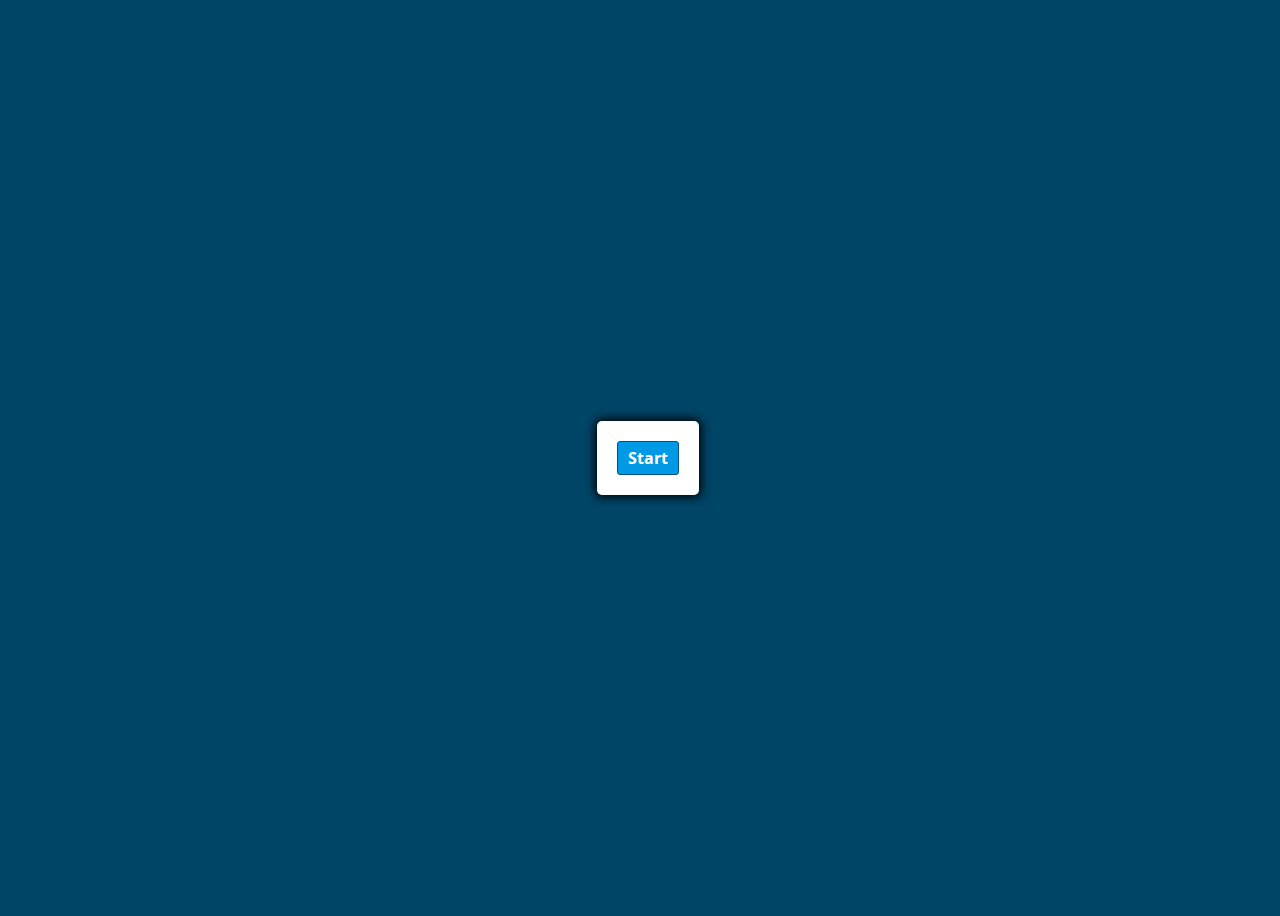
==== index.html @ 6ca6218c "html and css" ====
<!DOCTYPE html>
<html>
    <head>
        <meta charset="UTF-8">
        <title>Quiz App</title>
        <link rel="stylesheet" href="styles.css">
        <script defer src="app.js"></script>
    </head>
    <body>
        <div id="card">
            <div class="hide">
                <div id="question">Question</div>
                <div id="answers">
                    <button class="btn wrong">Answer 1</button>
                    <button class="btn correct">Answer 2</button>
                    <button class="btn">Answer 3</button>
                    <button class="btn">Answer 4</button>
                </div>
            </div>
            <div id="control">
                <button id="start-btn" class="btn">Start</button>
                <button id="start-btn" class="btn hide">Next</button>
            </div>
        </div>
    </body>
</html>
---- styles.css ----
@import url('https://fonts.googleapis.com/css2?family=Open+Sans:wght@500;700&display=swap');

* {
    box-sizing: border-box;
    font-family: 'Open sans', sans-serif;
}

:root {
    --neutral: 200;
    --correct: 145;
    --wrong: 0;
}

body {
    --color: var(--neutral);
    width: 100vw;
    height: 100vh;
    display: flex;
    justify-content: center;
    align-items: center;
    background-color: hsl(var(--color), 100%, 20%);
}

body.correct {
    --color: var(--correct);
}

body.wrong {
    --color: var(--wrong);
}

#card {
    background-color: white;
    border-radius: 5px;
    padding: 20px;
    box-shadow: 0 0 10px 2px;
}

#question {
    font-size: 1.2rem;
}

#answers {
    display: grid;
    grid-template-columns: repeat(2, auto);
    gap: 10px;
    margin: 20px 0;
}

.btn {
    --color: var(--neutral);
    background-color: hsl(var(--color), 100%, 45%);
    border: solid 1px hsl(var(--color), 100%, 25%);
    color: white;
    border-radius: 3px;
    padding: 5px 10px;
    font-size: 1rem;
}

.btn:hover {
    border: solid 1px black;
}

.btn.correct {
    --color: var(--correct);
}

.btn.wrong {
    --color: var(--wrong);
}

#control {
    display: flex;
    justify-content: center;
    align-items: center;
}

#start-btn, #next-btn {
    font-weight: 700;
}

.hide {
    display: none;
}
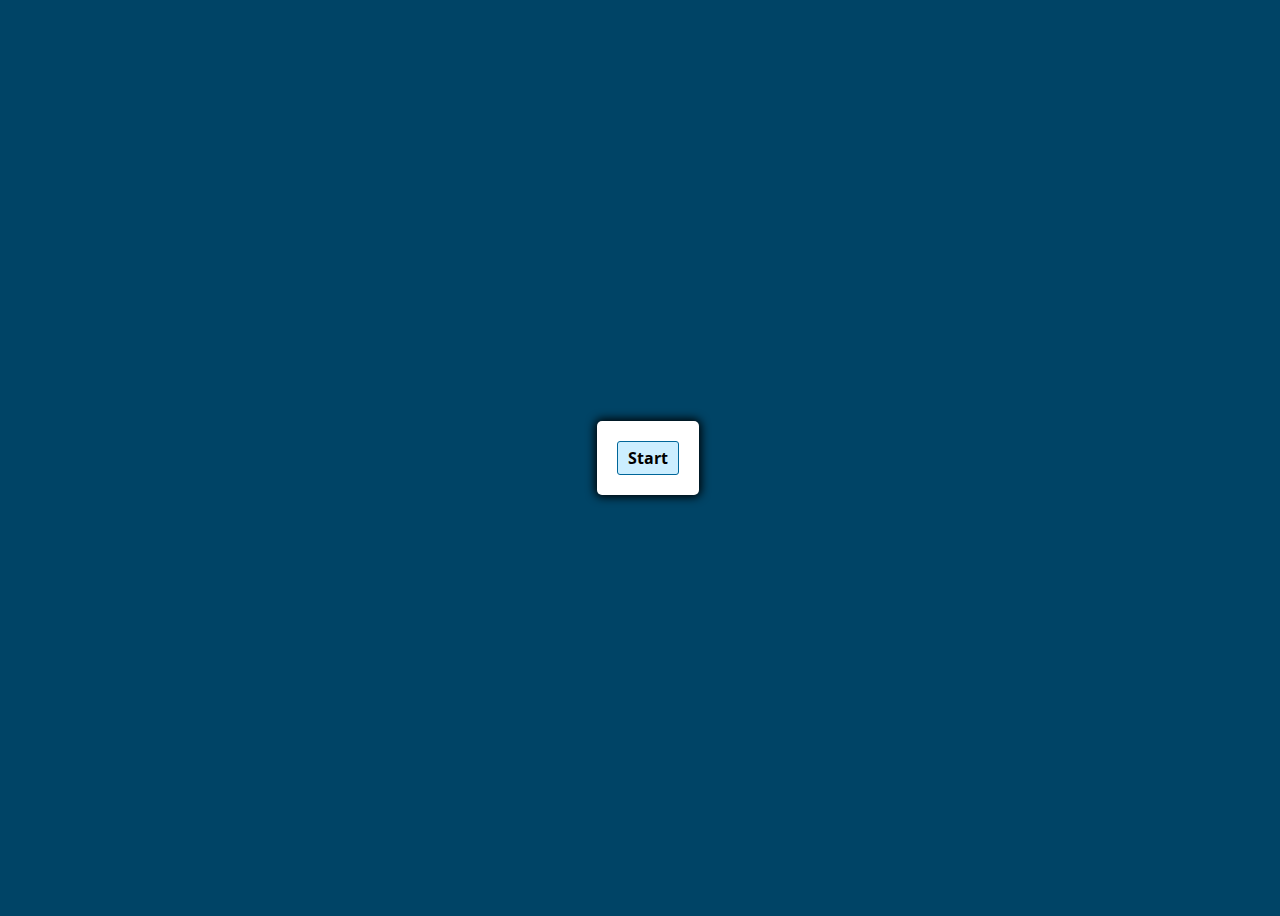
==== commit 520734a3: "created selectAnswer function" ====
--- a/index.html
+++ b/index.html
@@ -8,14 +8,9 @@
     </head>
     <body>
         <div id="card">
-            <div class="hide">
+            <div id="question-con" class="hide">
                 <div id="question">Question</div>
-                <div id="answers">
-                    <button class="btn wrong">Answer 1</button>
-                    <button class="btn correct">Answer 2</button>
-                    <button class="btn">Answer 3</button>
-                    <button class="btn">Answer 4</button>
-                </div>
+                <div id="answer-btn"></div>
             </div>
             <div id="control">
                 <button id="start-btn" class="btn">Start</button>
--- a/styles.css
+++ b/styles.css
@@ -40,7 +40,7 @@
     font-size: 1.2rem;
 }
 
-#answers {
+#answer-btn {
     display: grid;
     grid-template-columns: repeat(2, auto);
     gap: 10px;
@@ -49,9 +49,8 @@
 
 .btn {
     --color: var(--neutral);
-    background-color: hsl(var(--color), 100%, 45%);
-    border: solid 1px hsl(var(--color), 100%, 25%);
-    color: white;
+    background-color: hsl(var(--color), 100%, 90%);
+    border: solid 1px hsl(var(--color), 100%, 30%);
     border-radius: 3px;
     padding: 5px 10px;
     font-size: 1rem;
